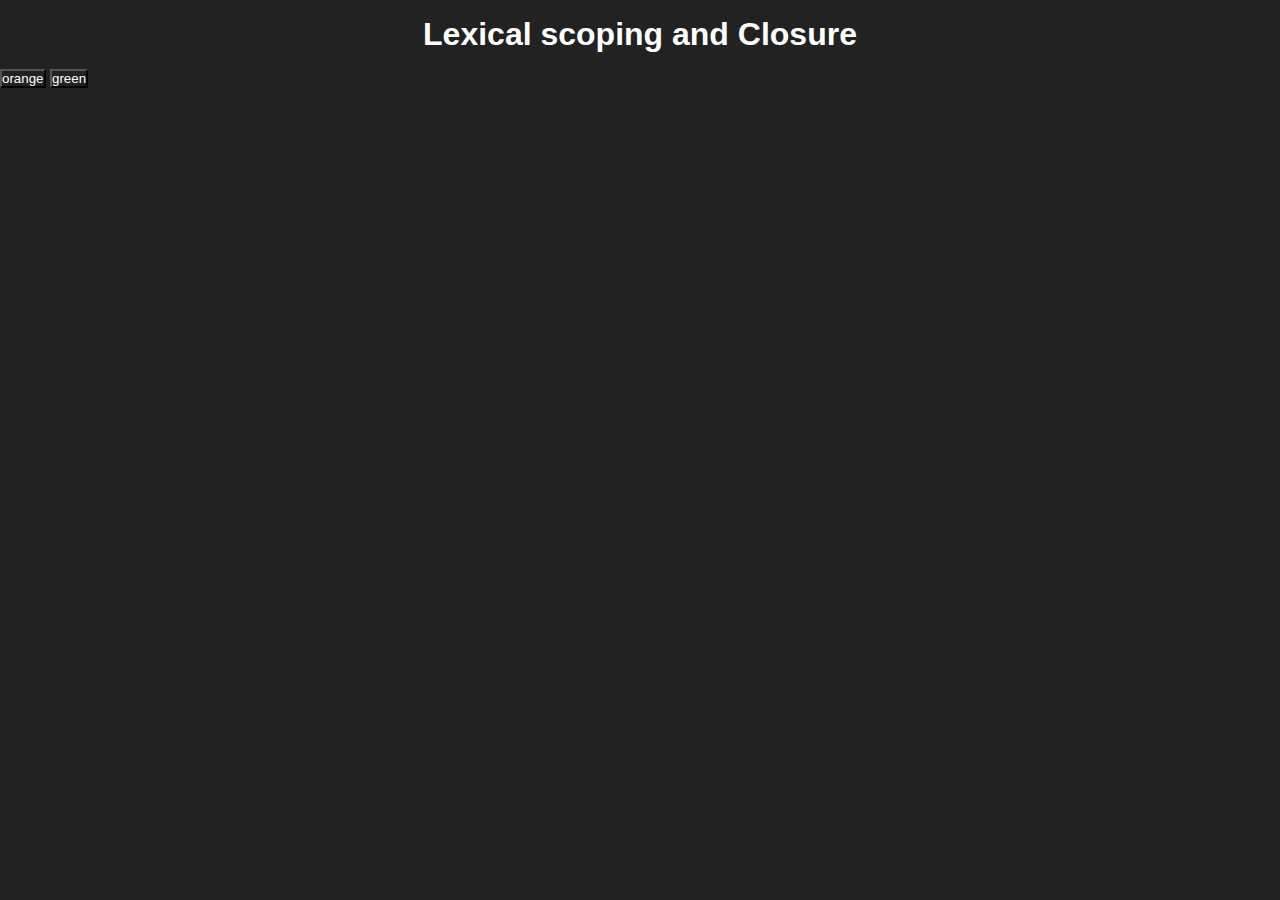
==== L2/index.html @ c8736321 "first commit" ====
<!DOCTYPE html>
<html lang="en">
<head>
    <meta charset="UTF-8">
    <meta name="viewport" content="width=device-width, initial-scale=1.0">
    <title>Lexical scoping and Closure</title>
    <link rel="stylesheet" href="index.css">
</head>
<body>
    <h1>Lexical scoping and Closure</h1>

    <button id="orange">orange</button>
    <button id="green">green</button>

    <script src="../main.js"></script>
</body>
</html>
---- L2/index.css ----
*{
    margin: 0;
    padding: 0;
    box-sizing: border-box;
    font-family: sans-serif;
    background-color: #222;
    color: #fff;
}
h1{
    font-size: 2rem;
    margin: 1rem 0;
    text-align: center;
}
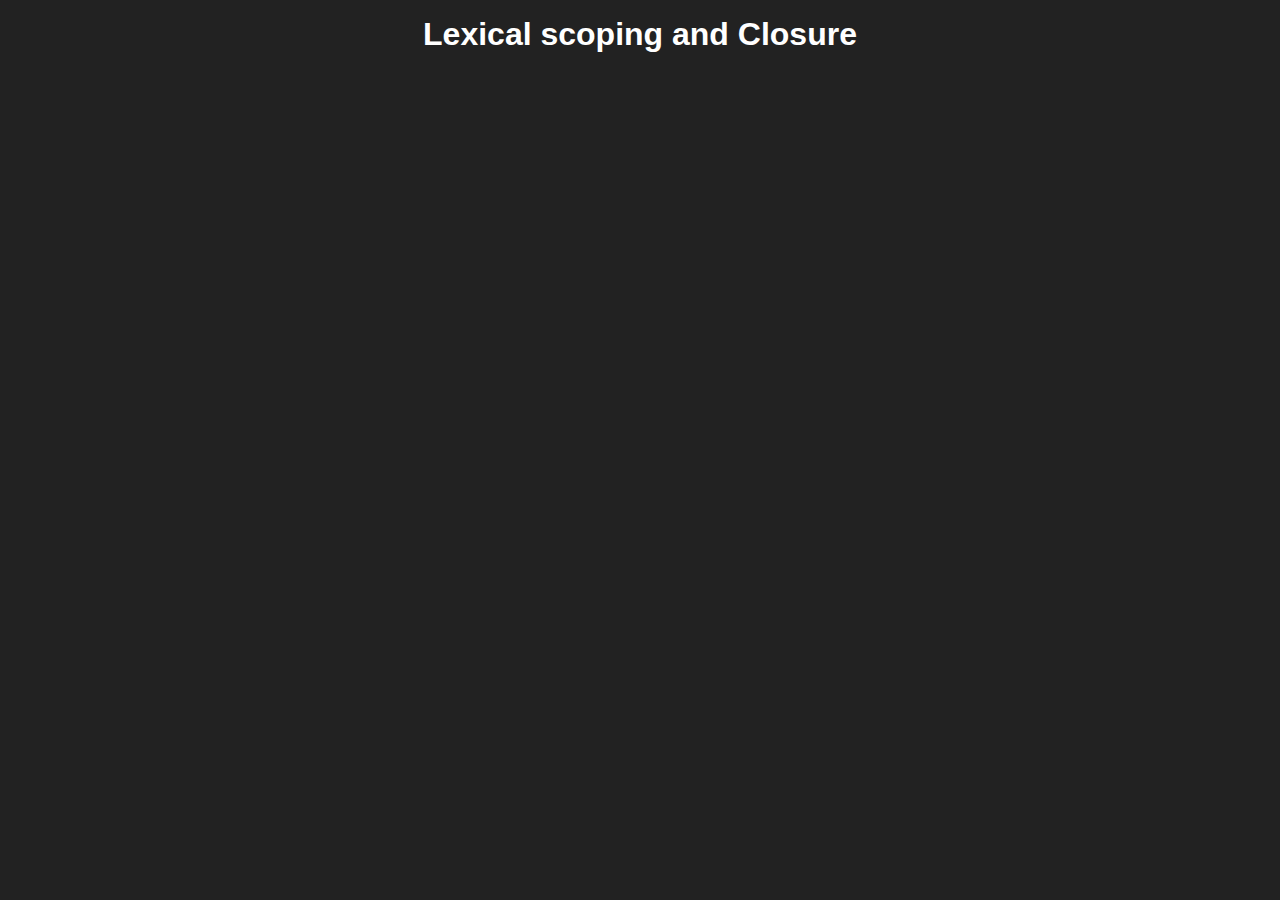
==== commit b46c50bd: "Refactor: Comment out button elements and click handler in JavaScript; add explanation for call, app" ====
--- a/L2/index.html
+++ b/L2/index.html
@@ -9,8 +9,8 @@
 <body>
     <h1>Lexical scoping and Closure</h1>
 
-    <button id="orange">orange</button>
-    <button id="green">green</button>
+    <!-- <button id="orange">orange</button>
+    <button id="green">green</button> -->
 
     <script src="../main.js"></script>
 </body>
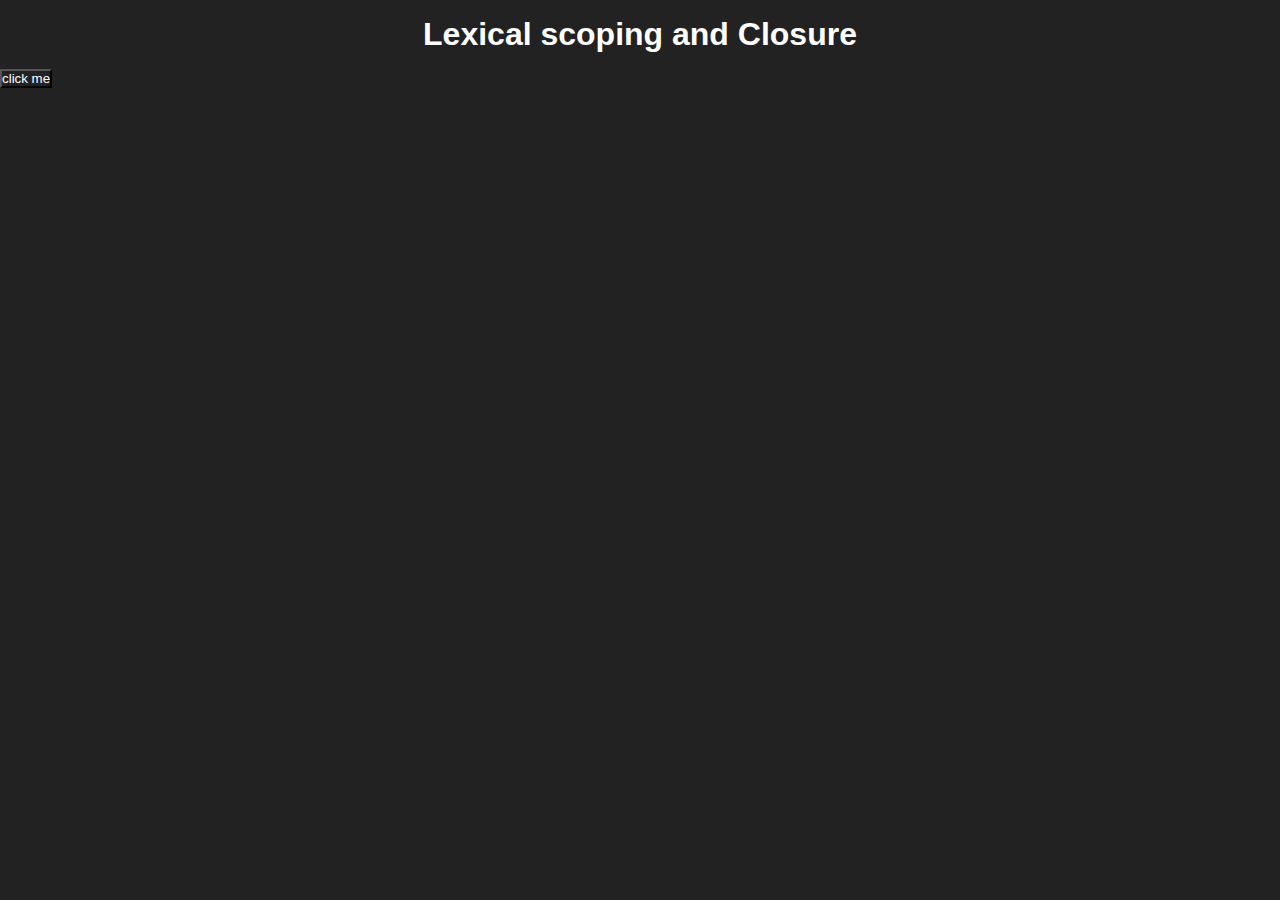
==== commit 0fc2f56e: "Add button element and comment out JavaScript code for clarity" ====
--- a/L2/index.html
+++ b/L2/index.html
@@ -12,6 +12,8 @@
     <!-- <button id="orange">orange</button>
     <button id="green">green</button> -->
 
+    <button id="clickMe">click me</button>
+
     <script src="../main.js"></script>
 </body>
 </html>